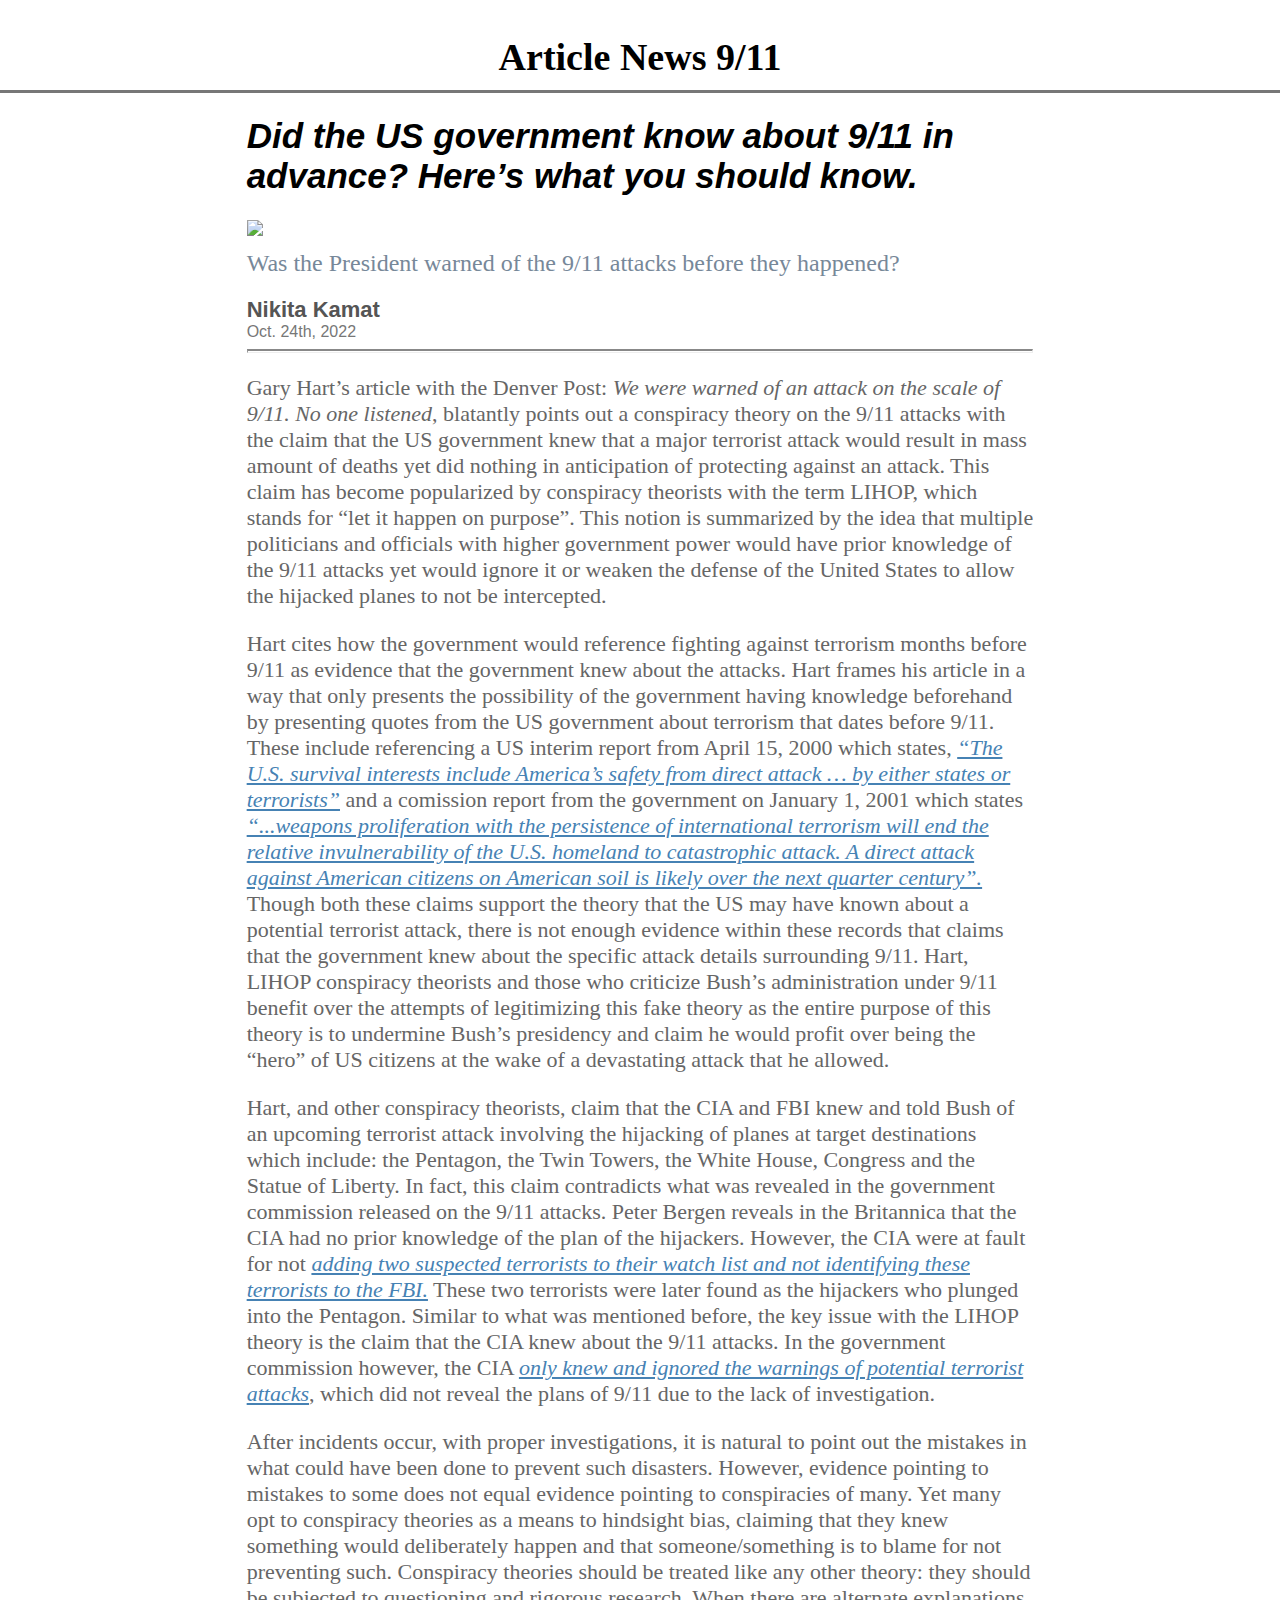
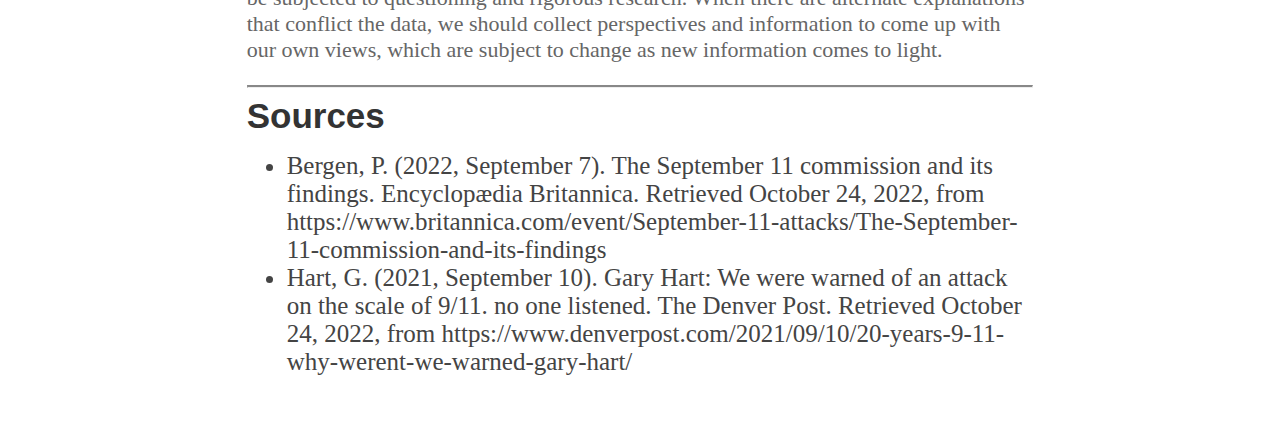
==== lihop.html @ 394a82ae "current" ====
<!DOCTYPE html>
<html>
<head>
	<meta charset="utf-8">
	<meta name="viewport" content="width=device-width, initial-scale=1">
	<link rel="stylesheet" type="text/css" href="styles.css">
	<link rel="stylesheet" type="text/css" href="article.css">
	<link rel="stylesheet" href="https://cdnjs.cloudflare.com/ajax/libs/font-awesome/4.7.0/css/font-awesome.min.css">
	<title>
		9/11! Inside Job
	</title>
</head>
<body id="body">
	<div id="titlegrid" class="sticky">
		<a  href="index.html">
			<h1 id="title">Article News 9/11</h1>
		</a>
	</div>

	<div class="container">
		<div class="section"></div>
		<div class="section center">

			<h1 id="heading">Did the US government know about 9/11 in advance? Here’s what you should know.</h1>

			<!-- <h2 id="subtitle"></h2> -->
<!--  -->			<img src="https://s.abcnews.com/images/US/AP-bush-911-er-1706021_hpMain_1_1x1_992.jpg">
			<p class="caption">Was the President warned of the 9/11 attacks before they happened?</p>
			<span id="author">Nikita Kamat</span>
			<span id="date">Oct. 24th, 2022</span>
			<hr id="subtitlehr">
	<p>
	Gary Hart’s article with the Denver Post: <em>We were warned of an attack on the scale of 9/11. No one listened</em>, blatantly points out a conspiracy theory on the 9/11 attacks with the claim that the US government knew that a major terrorist attack would result in mass amount of deaths yet did nothing in anticipation of protecting against an attack. This claim has become popularized by conspiracy theorists with the term LIHOP, which stands for “let it happen on purpose”. This notion is summarized by the idea that multiple politicians and officials with higher government power would have prior knowledge of the 9/11 attacks yet would ignore it or weaken the defense of the United States to allow the hijacked planes to not be intercepted. 
	</p>
	<p>
	Hart cites how the government would reference fighting against terrorism months before 9/11 as evidence that the government knew about the attacks. Hart frames his article in a way that only presents the possibility of the government having knowledge beforehand by presenting quotes from the US government about terrorism that dates before 9/11. These include referencing a US interim report from April 15, 2000 which states, <a class="link" href="https://www.denverpost.com/2021/09/10/20-years-9-11-why-werent-we-warned-gary-hart/">“The U.S. survival interests include America’s safety from direct attack … by either states or terrorists”</a> and a comission report from the government on January 1, 2001 which states <a class="link" href="https://www.denverpost.com/2021/09/10/20-years-9-11-why-werent-we-warned-gary-hart/">“...weapons proliferation with the persistence of international terrorism will end the relative invulnerability of the U.S. homeland to catastrophic attack. A direct attack against American citizens on American soil is likely over the next quarter century”.</a> Though both these claims support the theory that the US may have known about a potential terrorist attack, there is not enough evidence within these records that claims that the government knew about the specific attack details surrounding 9/11. Hart, LIHOP conspiracy theorists and those who criticize Bush’s administration under 9/11 benefit over the attempts of legitimizing this fake theory as the entire purpose of this theory is to undermine Bush’s presidency and claim he would profit over being the “hero” of US citizens at the wake of a devastating attack that he allowed.
	</p> 
<p>Hart, and other conspiracy theorists, claim that the CIA and FBI knew and told Bush of an upcoming terrorist attack involving the hijacking of planes at target destinations which include: the Pentagon, the Twin Towers, the White House, Congress and the Statue of Liberty. In fact, this claim contradicts what was revealed in the government commission released on the 9/11 attacks. Peter Bergen reveals in the Britannica that the CIA had no prior knowledge of the plan of the hijackers. However, the CIA were at fault for not <a class="link"  href="https://www.britannica.com/event/September-11-attacks/The-September-11-commission-and-its-findings">adding two suspected terrorists to their watch list and not identifying these terrorists to the FBI.</a> These two terrorists were later found as the hijackers who plunged into the Pentagon. Similar to what was mentioned before, the key issue with the LIHOP theory is the claim that the CIA knew about the 9/11 attacks. In the government commission however, the CIA <a class="link" href="https://www.britannica.com/event/September-11-attacks/The-September-11-commission-and-its-findings">only knew and ignored the warnings of potential terrorist attacks</a>, which did not reveal the plans of 9/11 due to the lack of investigation. </p>
<p>After incidents occur, with proper investigations, it is natural to point out the mistakes in what could have been done to prevent such disasters. However, evidence pointing to mistakes to some does not equal evidence pointing to conspiracies of many. Yet many opt to conspiracy theories as a means to hindsight bias, claiming that they knew something would deliberately happen and that someone/something is to blame for not preventing such. Conspiracy theories should be treated like any other theory: they should be subjected to questioning and rigorous research. When there are alternate explanations that conflict the data, we should collect perspectives and information to come up with our own views, which are subject to change as new information comes to light. </p>

			<hr>
			<h4 class="sources">Sources</h4>
			<ul class="sources">
			<li>Bergen, P. (2022, September 7). The September 11 commission and its findings. Encyclopædia Britannica. Retrieved October 24, 2022, from https://www.britannica.com/event/September-11-attacks/The-September-11-commission-and-its-findings</li>
			<li>Hart, G. (2021, September 10). Gary Hart: We were warned of an attack on the scale of 9/11. no one listened. The Denver Post. Retrieved October 24, 2022, from https://www.denverpost.com/2021/09/10/20-years-9-11-why-werent-we-warned-gary-hart/</li>
			</ul>
		</div>
		<div class="section">
		</div>
	</div>

	<div class="content">
	
	</div>


</body>
</html>
---- styles.css ----
#titlegrid {
	margin: 0;
	display: grid;
	grid-template-columns: 1fr 1fr 1fr;
}
#title {
    font-family: english;
    font-size: 50px;
    text-align: center;
    margin: 0;
}
#date span {
	font-size: 15px;
	font-family: sans-serif;
	font-weight: bold;
}
#date p{
	font-family: sans-serif;
	font-size: 14px;
}
body {
	font-family: nyt-imperial,georgia,'times new roman',times,serif;
	margin: 40px;
}
.navbar {
	/*margin: 0 100px;*/
	display: grid;
	grid-template-columns: 1fr 1fr 1fr 1fr 1fr 1fr;
	grid-gap: 30px;
	font-family: sans-serif;
	font-weight: 530;
	font-size: 18px;
	height: 25px;
}
.nav {
	text-align: center;
}
.nav:hover {
	font-size: 20px;
	color: #888;
}
.container {
  display: grid;
  grid-template-columns: 2fr 4fr 2fr;
  grid-gap: 50px;
}
.section {
	width: 100%;
}

h1 {
	font-family: "serif";
	font-size: 20px;
}

@font-face {
    font-family: english;
    src: url(englisht.ttf);
}
  
.content {
	margin: 25px;
}

.meta {
	font-size: 15px;
	font-family: sans-serif;
	color: darkred;
}

.more {
	color: darkgrey;
	font-size: 12px;
	font-family: sans-serif;
	font-weight: bold;
}
#tophr {
	border-top: 2px solid #ccc;
}
hr {
	border-top: 2px solid #888;
	/*border-width: 1px;
	background-image: linear-gradient(
	to right,
	rgba(0, 0, 0, 0),
	rgba(0, 0, 0, 1),
	rgba(0, 0, 0, 0)
	);*/
}

p {
	font-size: 16px;
}

div a {
	text-decoration: none;
	color: black;
}
---- article.css ----
#titlegrid {
	margin: 0;
	background-color: white;
	height: 70px;
	display: grid;
	grid-template-columns: 1fr;
	border-bottom: 3px solid #777;
}
.sticky {
	position: -webkit-sticky;
	position: sticky;
	top: 0;
}
#title {
	margin-top: 15px;
	font-size: 38px;
}
#title:hover {
	color: #777;
	/*font-size: 40px;*/
}
img {
	width: 100%;
}
#heading {
	/*article title*/
	font-size: 35px;
	font-weight: bold;
	font-family: georgia, helvetica;
	font-style: italic;
}
#subtitle {
	font-size: 20px;
	font-weight: normal;
	color: dimgrey;
}
#subtitlehr {
	color: grey;
	height: 1px;
	margin-bottom: 15px;
}
body {
	margin-top: 20px;
	margin-left: 0;
	margin-right: 0;
}
.container {
  display: grid;
  grid-template-columns: 1fr 4fr 1fr;
  grid-gap: 50px;
}

p {
	font-size: 22px;
	color: #666;
}

.caption {
	font-size: 24px;
	font-family: pacifico;
	color: #789;
	margin-top: 10px;
	margin-bottom: 20px;
}

#author {
	display: block;
	font-size: 22px;
	font-family: sans-serif;
	font-weight: bold;
	color: #555;
}
#date {
	font-size: 16px;
	font-family: sans-serif;
	color: #777;
}
h4.sources {
	font-size: 35px;
	color: #333;
	font-family: helvetica;
	margin-bottom: 0;
	margin-top: 0;
}
h4.sources:hover {
	color: #888;
}
ul.sources li {
	font-size: 25px;
	color: #444;
	font-family: serif;
}
a.link {
	font-style: italic;
	text-decoration: underline;
	color: steelblue;
}
a.link:hover {
	text-decoration: none;
}
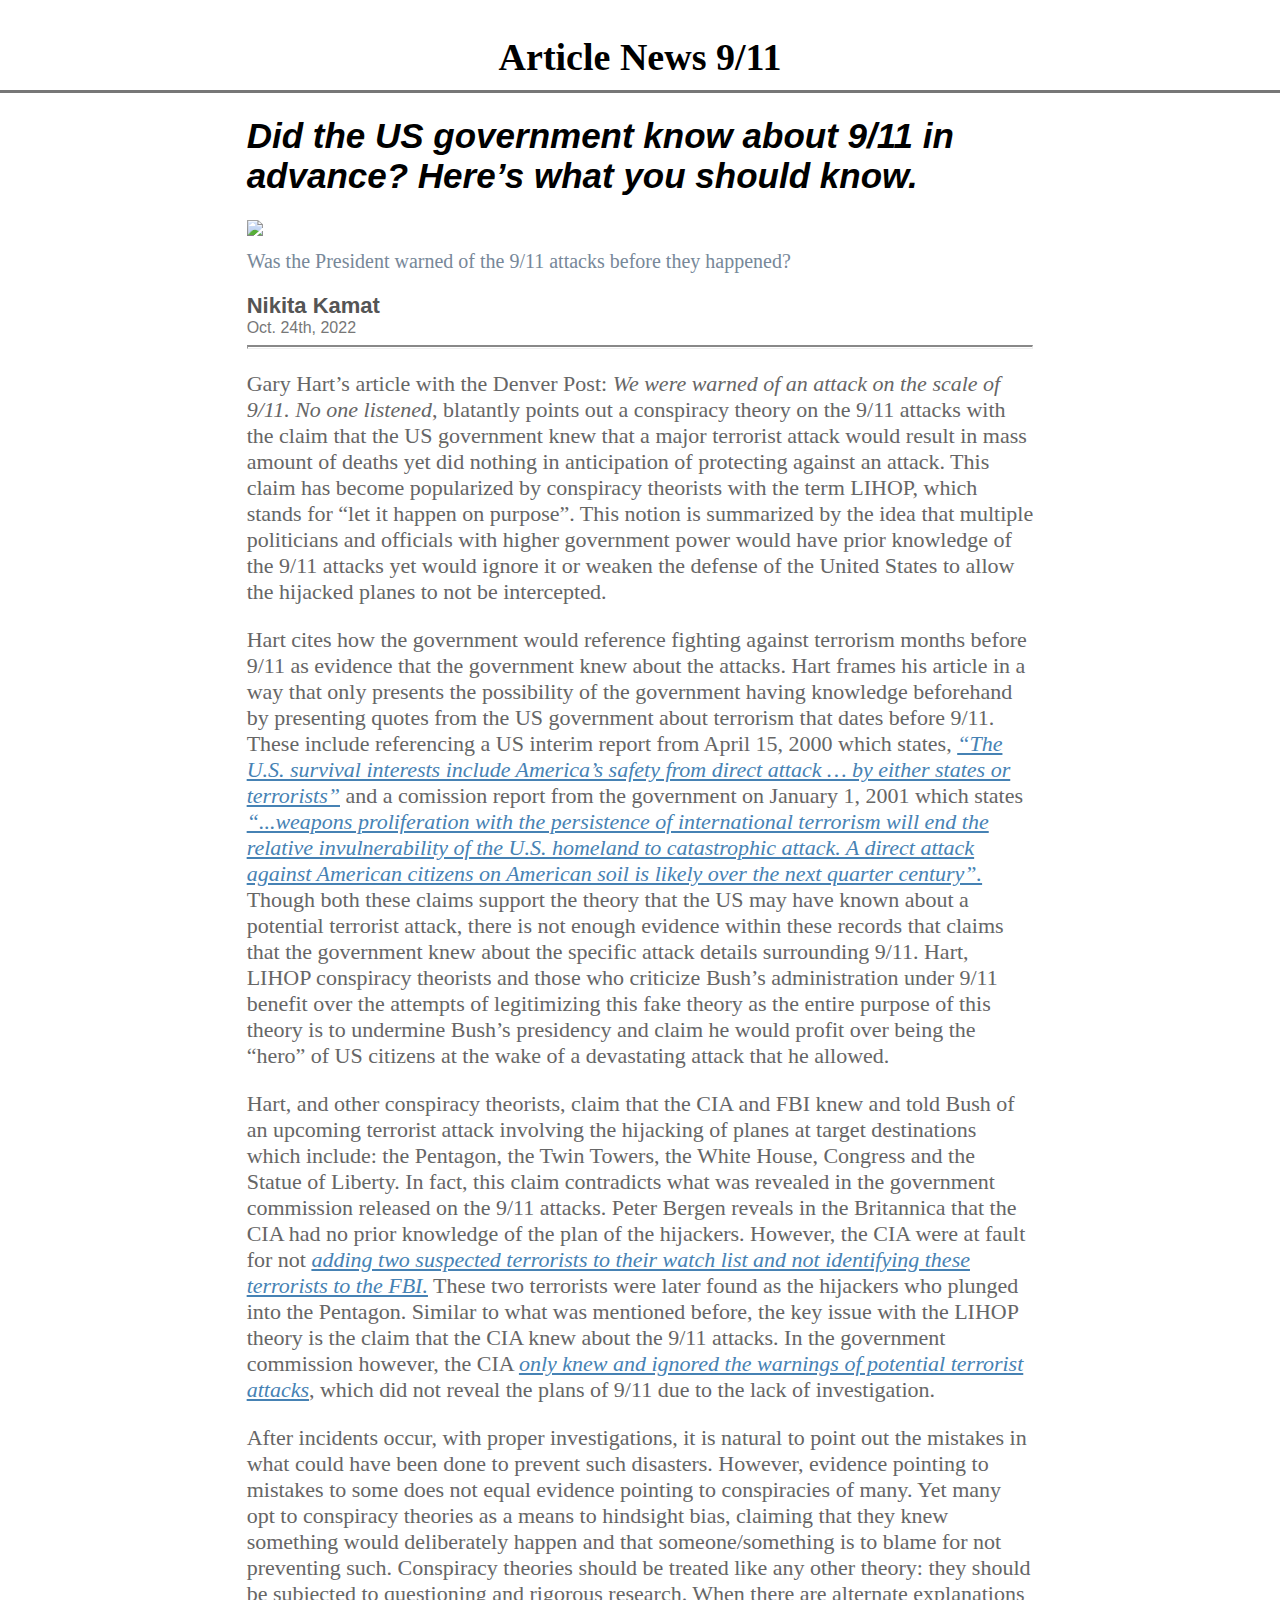
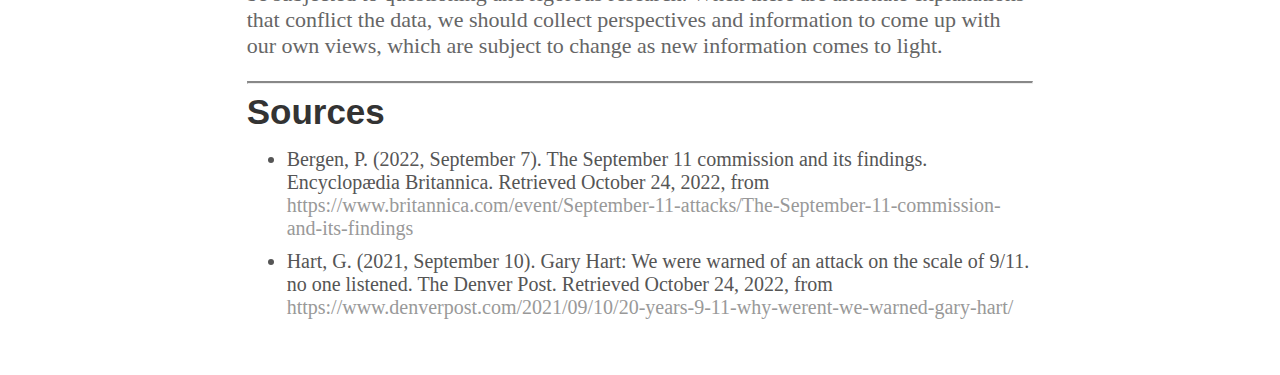
==== commit 5ebeed39: "image carousel and new content for anthrax" ====
--- a/lihop.html
+++ b/lihop.html
@@ -41,8 +41,8 @@
 			<hr>
 			<h4 class="sources">Sources</h4>
 			<ul class="sources">
-			<li>Bergen, P. (2022, September 7). The September 11 commission and its findings. Encyclopædia Britannica. Retrieved October 24, 2022, from https://www.britannica.com/event/September-11-attacks/The-September-11-commission-and-its-findings</li>
-			<li>Hart, G. (2021, September 10). Gary Hart: We were warned of an attack on the scale of 9/11. no one listened. The Denver Post. Retrieved October 24, 2022, from https://www.denverpost.com/2021/09/10/20-years-9-11-why-werent-we-warned-gary-hart/</li>
+			<li>Bergen, P. (2022, September 7). The September 11 commission and its findings. Encyclopædia Britannica. Retrieved October 24, 2022, from <a href="https://www.britannica.com/event/September-11-attacks/The-September-11-commission-and-its-findings">https://www.britannica.com/event/September-11-attacks/The-September-11-commission-and-its-findings</a></li>
+			<li>Hart, G. (2021, September 10). Gary Hart: We were warned of an attack on the scale of 9/11. no one listened. The Denver Post. Retrieved October 24, 2022, from <a href="https://www.denverpost.com/2021/09/10/20-years-9-11-why-werent-we-warned-gary-hart/">https://www.denverpost.com/2021/09/10/20-years-9-11-why-werent-we-warned-gary-hart/</a></li>
 			</ul>
 		</div>
 		<div class="section">
--- a/article.css
+++ b/article.css
@@ -33,6 +33,7 @@
 	font-size: 20px;
 	font-weight: normal;
 	color: dimgrey;
+	font-family: sans-serif;
 }
 #subtitlehr {
 	color: grey;
@@ -56,13 +57,13 @@
 }
 
 .caption {
-	font-size: 24px;
+	font-size: 20px;
 	font-family: pacifico;
 	color: #789;
 	margin-top: 10px;
 	margin-bottom: 20px;
+	/*font-style: italic;*/
 }
-
 #author {
 	display: block;
 	font-size: 22px;
@@ -82,13 +83,14 @@
 	margin-bottom: 0;
 	margin-top: 0;
 }
-h4.sources:hover {
-	color: #888;
+ul.sources li {
+	font-size: 20px;
+	color: #555;
+	font-family: serif;
+	margin-bottom: 10px;
 }
-ul.sources li {
-	font-size: 25px;
-	color: #444;
-	font-family: serif;
+li a {
+	color: #999;
 }
 a.link {
 	font-style: italic;
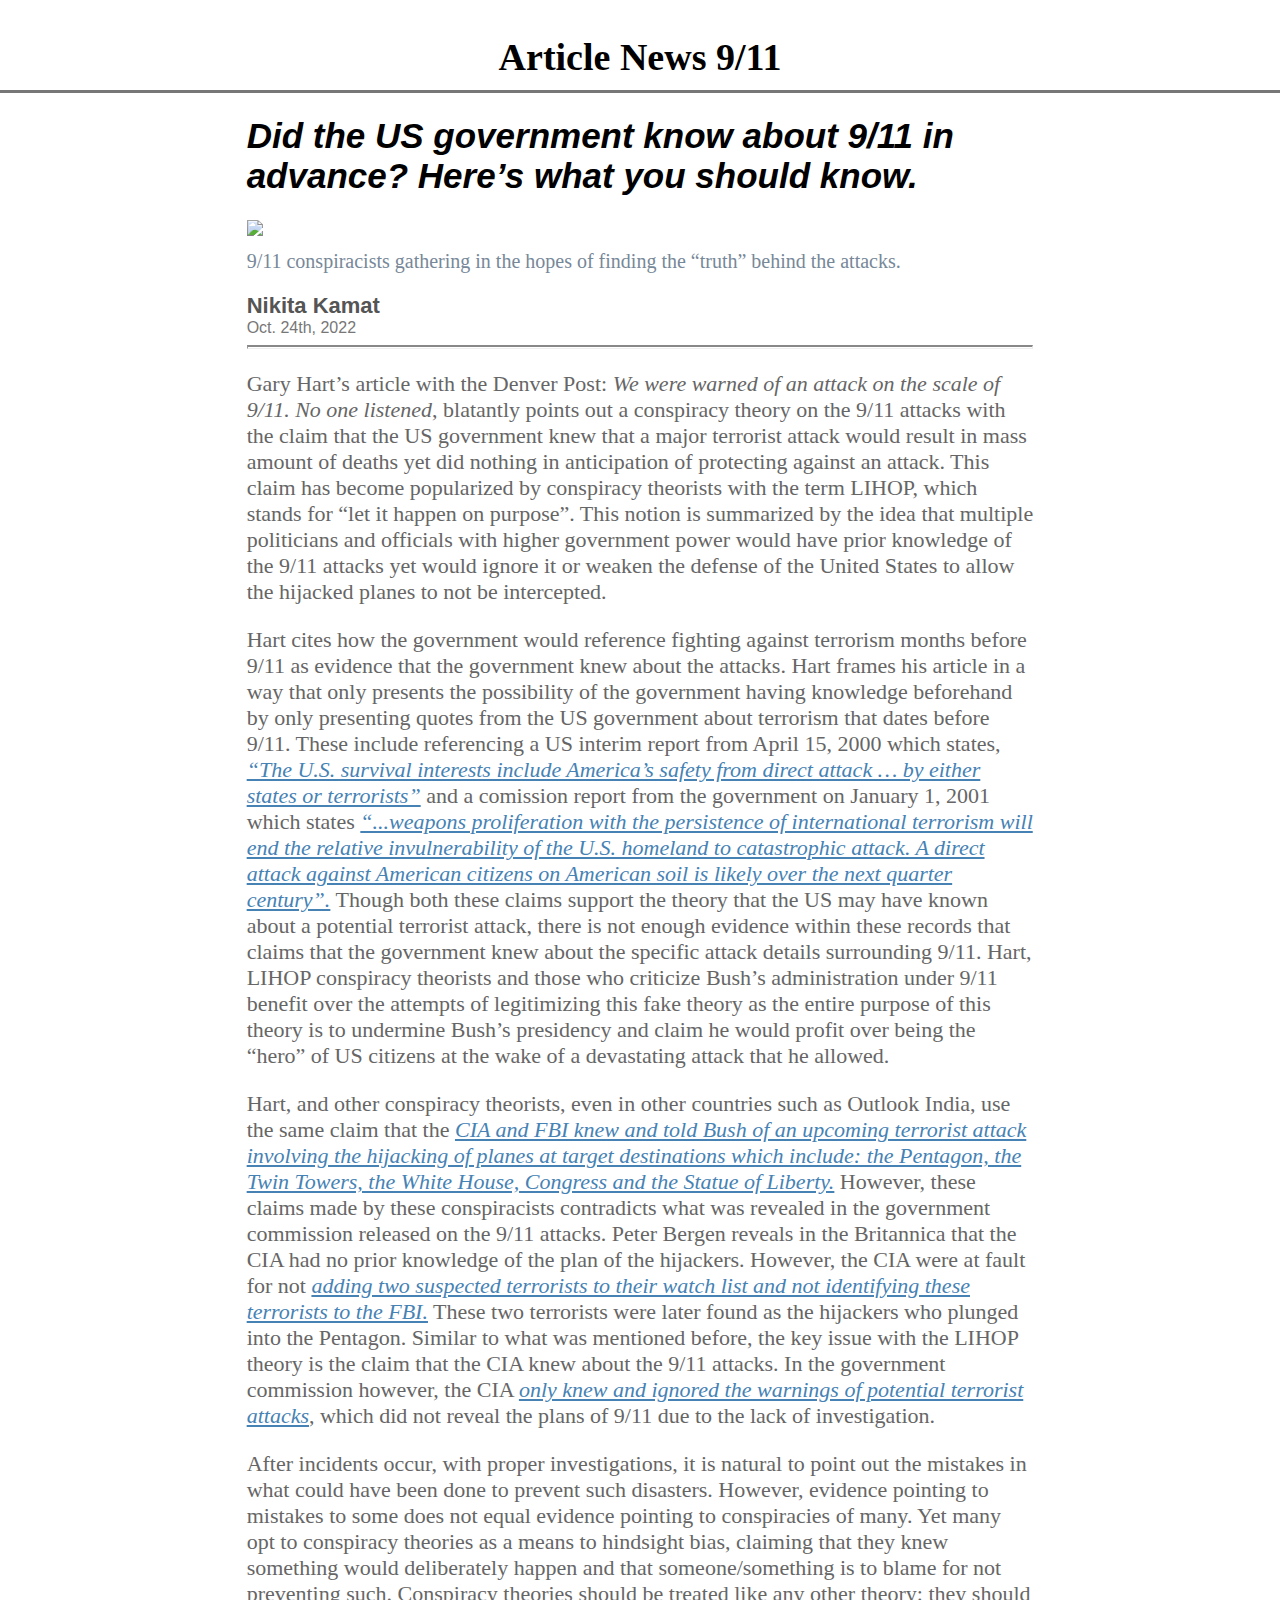
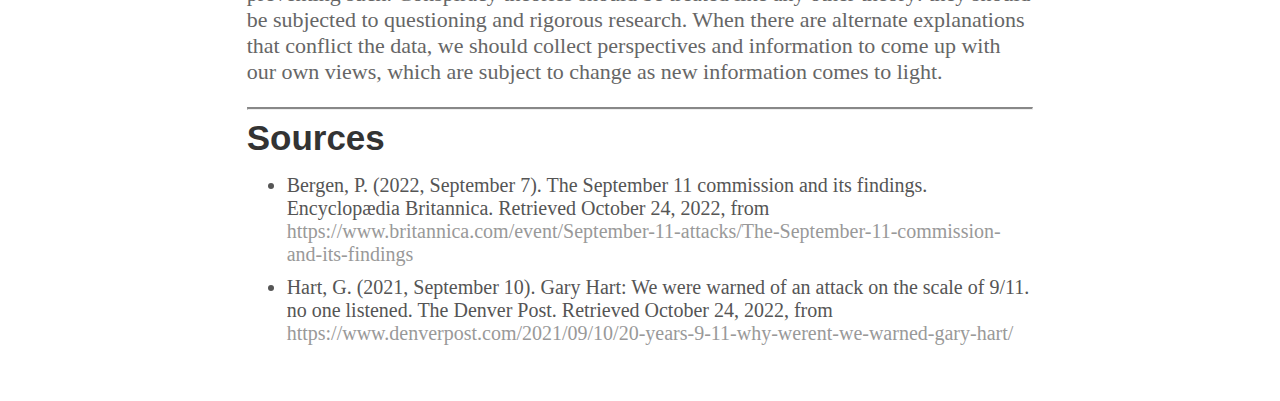
==== commit 13af48ca: "nikita article" ====
--- a/lihop.html
+++ b/lihop.html
@@ -24,19 +24,21 @@
 			<h1 id="heading">Did the US government know about 9/11 in advance? Here’s what you should know.</h1>
 
 			<!-- <h2 id="subtitle"></h2> -->
-<!--  -->			<img src="https://s.abcnews.com/images/US/AP-bush-911-er-1706021_hpMain_1_1x1_992.jpg">
-			<p class="caption">Was the President warned of the 9/11 attacks before they happened?</p>
+<!--  -->			<img src="https://static.scientificamerican.com/sciam/cache/file/B2114E76-271B-4C60-861B282D134990A5.jpg">
+			<p class="caption">9/11 conspiracists gathering in the hopes of finding the “truth” behind the attacks.</p>
 			<span id="author">Nikita Kamat</span>
 			<span id="date">Oct. 24th, 2022</span>
 			<hr id="subtitlehr">
-	<p>
-	Gary Hart’s article with the Denver Post: <em>We were warned of an attack on the scale of 9/11. No one listened</em>, blatantly points out a conspiracy theory on the 9/11 attacks with the claim that the US government knew that a major terrorist attack would result in mass amount of deaths yet did nothing in anticipation of protecting against an attack. This claim has become popularized by conspiracy theorists with the term LIHOP, which stands for “let it happen on purpose”. This notion is summarized by the idea that multiple politicians and officials with higher government power would have prior knowledge of the 9/11 attacks yet would ignore it or weaken the defense of the United States to allow the hijacked planes to not be intercepted. 
-	</p>
-	<p>
-	Hart cites how the government would reference fighting against terrorism months before 9/11 as evidence that the government knew about the attacks. Hart frames his article in a way that only presents the possibility of the government having knowledge beforehand by presenting quotes from the US government about terrorism that dates before 9/11. These include referencing a US interim report from April 15, 2000 which states, <a class="link" href="https://www.denverpost.com/2021/09/10/20-years-9-11-why-werent-we-warned-gary-hart/">“The U.S. survival interests include America’s safety from direct attack … by either states or terrorists”</a> and a comission report from the government on January 1, 2001 which states <a class="link" href="https://www.denverpost.com/2021/09/10/20-years-9-11-why-werent-we-warned-gary-hart/">“...weapons proliferation with the persistence of international terrorism will end the relative invulnerability of the U.S. homeland to catastrophic attack. A direct attack against American citizens on American soil is likely over the next quarter century”.</a> Though both these claims support the theory that the US may have known about a potential terrorist attack, there is not enough evidence within these records that claims that the government knew about the specific attack details surrounding 9/11. Hart, LIHOP conspiracy theorists and those who criticize Bush’s administration under 9/11 benefit over the attempts of legitimizing this fake theory as the entire purpose of this theory is to undermine Bush’s presidency and claim he would profit over being the “hero” of US citizens at the wake of a devastating attack that he allowed.
-	</p> 
-<p>Hart, and other conspiracy theorists, claim that the CIA and FBI knew and told Bush of an upcoming terrorist attack involving the hijacking of planes at target destinations which include: the Pentagon, the Twin Towers, the White House, Congress and the Statue of Liberty. In fact, this claim contradicts what was revealed in the government commission released on the 9/11 attacks. Peter Bergen reveals in the Britannica that the CIA had no prior knowledge of the plan of the hijackers. However, the CIA were at fault for not <a class="link"  href="https://www.britannica.com/event/September-11-attacks/The-September-11-commission-and-its-findings">adding two suspected terrorists to their watch list and not identifying these terrorists to the FBI.</a> These two terrorists were later found as the hijackers who plunged into the Pentagon. Similar to what was mentioned before, the key issue with the LIHOP theory is the claim that the CIA knew about the 9/11 attacks. In the government commission however, the CIA <a class="link" href="https://www.britannica.com/event/September-11-attacks/The-September-11-commission-and-its-findings">only knew and ignored the warnings of potential terrorist attacks</a>, which did not reveal the plans of 9/11 due to the lack of investigation. </p>
+	
+<p>Gary Hart’s article with the Denver Post: <em>We were warned of an attack on the scale of 9/11. No one listened</em>, blatantly points out a conspiracy theory on the 9/11 attacks with the claim that the US government knew that a major terrorist attack would result in mass amount of deaths yet did nothing in anticipation of protecting against an attack. This claim has become popularized by conspiracy theorists with the term LIHOP, which stands for “let it happen on purpose”. This notion is summarized by the idea that multiple politicians and officials with higher government power would have prior knowledge of the 9/11 attacks yet would ignore it or weaken the defense of the United States to allow the hijacked planes to not be intercepted.</p>
+
+<p>Hart cites how the government would reference fighting against terrorism months before 9/11 as evidence that the government knew about the attacks. Hart frames his article in a way that only presents the possibility of the government having knowledge beforehand by only presenting quotes from the US government about terrorism that dates before 9/11. These include referencing a US interim report from April 15, 2000 which states, <a class="link" href="https://www.denverpost.com/2021/09/10/20-years-9-11-why-werent-we-warned-gary-hart/">“The U.S. survival interests include America’s safety from direct attack … by either states or terrorists”</a> and a comission report from the government on January 1, 2001 which states <a class="link" href="https://www.denverpost.com/2021/09/10/20-years-9-11-why-werent-we-warned-gary-hart/">“...weapons proliferation with the persistence of international terrorism will end the relative invulnerability of the U.S. homeland to catastrophic attack. A direct attack against American citizens on American soil is likely over the next quarter century”.</a> Though both these claims support the theory that the US may have known about a potential terrorist attack, there is not enough evidence within these records that claims that the government knew about the specific attack details surrounding 9/11. Hart, LIHOP conspiracy theorists and those who criticize Bush’s administration under 9/11 benefit over the attempts of legitimizing this fake theory as the entire purpose of this theory is to undermine Bush’s presidency and claim he would profit over being the “hero” of US citizens at the wake of a devastating attack that he allowed. </p>
+
+<p>Hart, and other conspiracy theorists, even in other countries such as Outlook India, use the same claim that the <a class="link" href="https://www.outlookindia.com/website/story/the-bush-911-scandal-for-dummies/215854">CIA and FBI knew and told Bush of an upcoming terrorist attack involving the hijacking of planes at target destinations which include: the Pentagon, the Twin Towers, the White House, Congress and the Statue of Liberty.</a> However, these claims made by these conspiracists contradicts what was revealed in the government commission released on the 9/11 attacks. Peter Bergen reveals in the Britannica that the CIA had no prior knowledge of the plan of the hijackers. However, the CIA were at fault for not <a class="link" href="https://www.britannica.com/event/September-11-attacks/The-September-11-commission-and-its-findings">adding two suspected terrorists to their watch list and not identifying these terrorists to the FBI.</a> These two terrorists were later found as the hijackers who plunged into the Pentagon. Similar to what was mentioned before, the key issue with the LIHOP theory is the claim that the CIA knew about the 9/11 attacks. In the government commission however, the CIA <a class="link" href="https://www.britannica.com/event/September-11-attacks/The-September-11-commission-and-its-findings">only knew and ignored the warnings of potential terrorist attacks</a>, which did not reveal the plans of 9/11 due to the lack of investigation. </p>
+
 <p>After incidents occur, with proper investigations, it is natural to point out the mistakes in what could have been done to prevent such disasters. However, evidence pointing to mistakes to some does not equal evidence pointing to conspiracies of many. Yet many opt to conspiracy theories as a means to hindsight bias, claiming that they knew something would deliberately happen and that someone/something is to blame for not preventing such. Conspiracy theories should be treated like any other theory: they should be subjected to questioning and rigorous research. When there are alternate explanations that conflict the data, we should collect perspectives and information to come up with our own views, which are subject to change as new information comes to light. </p>
+
+
 
 			<hr>
 			<h4 class="sources">Sources</h4>
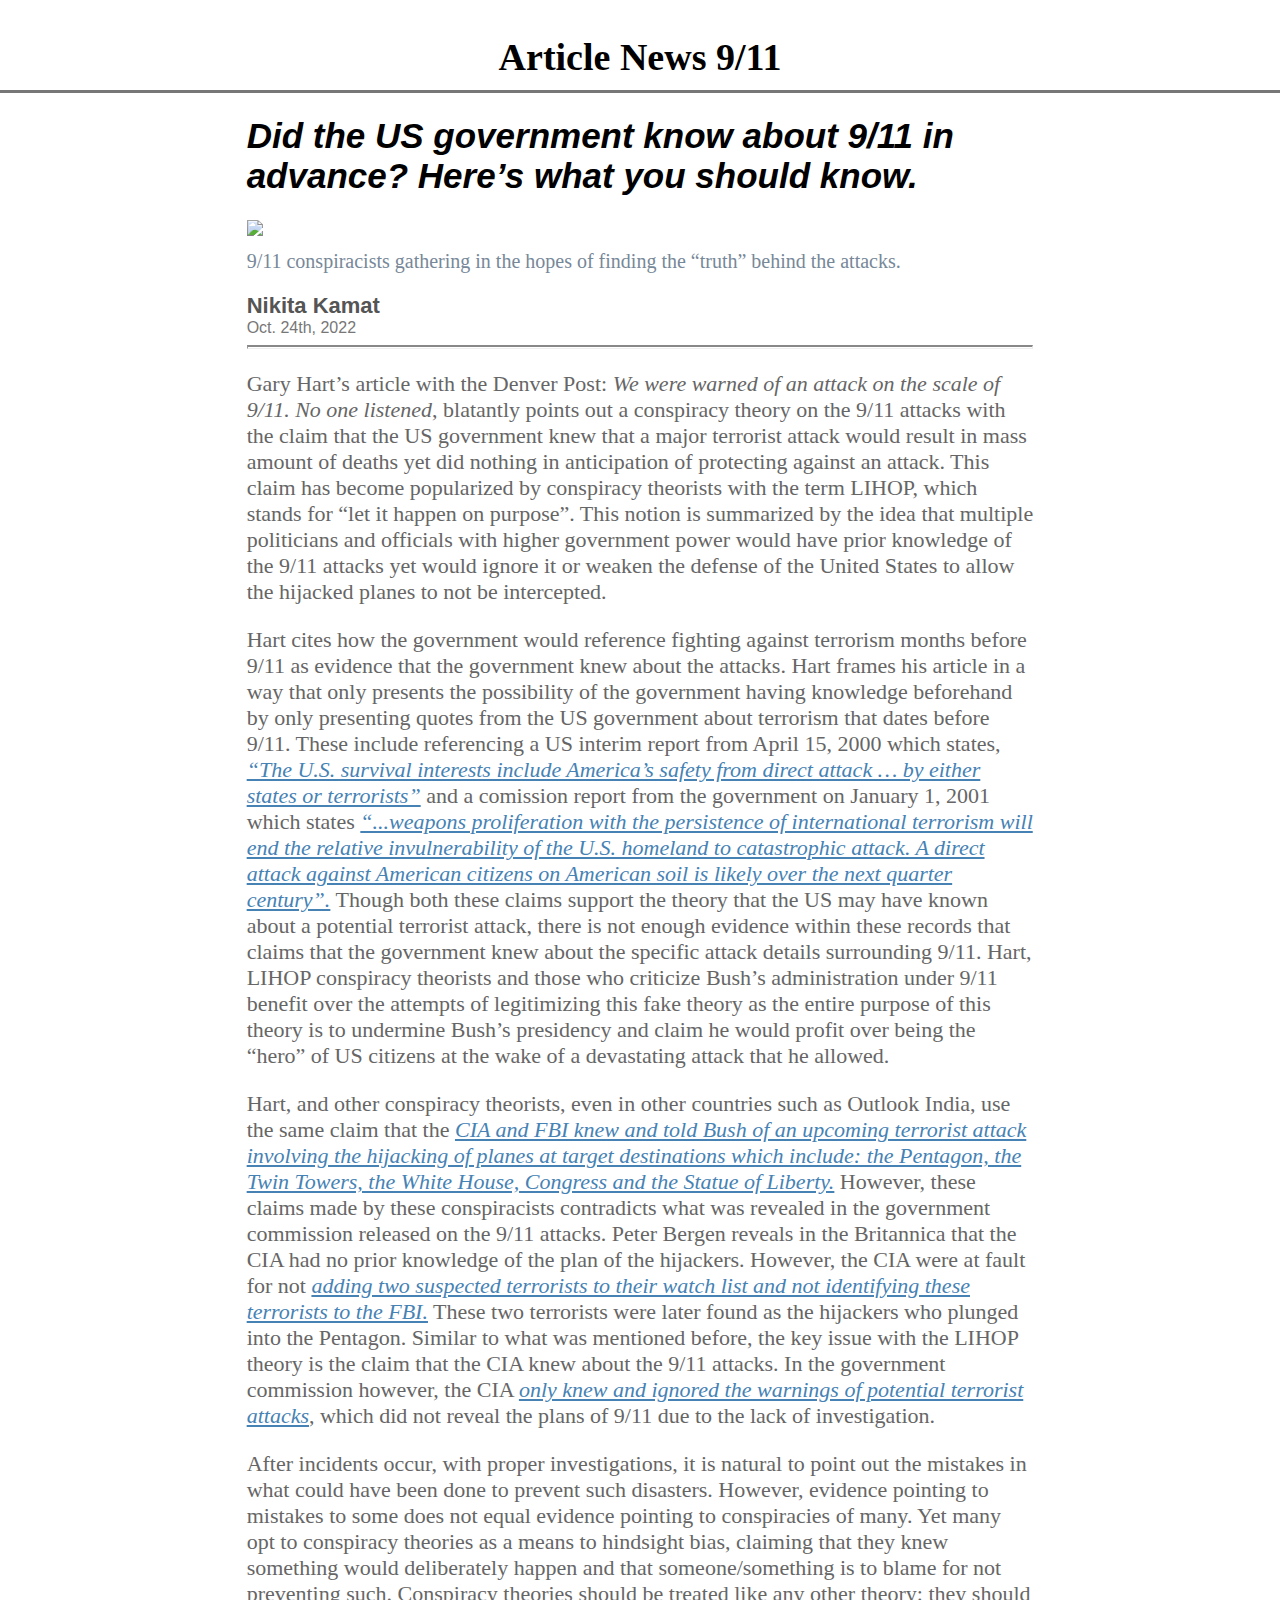
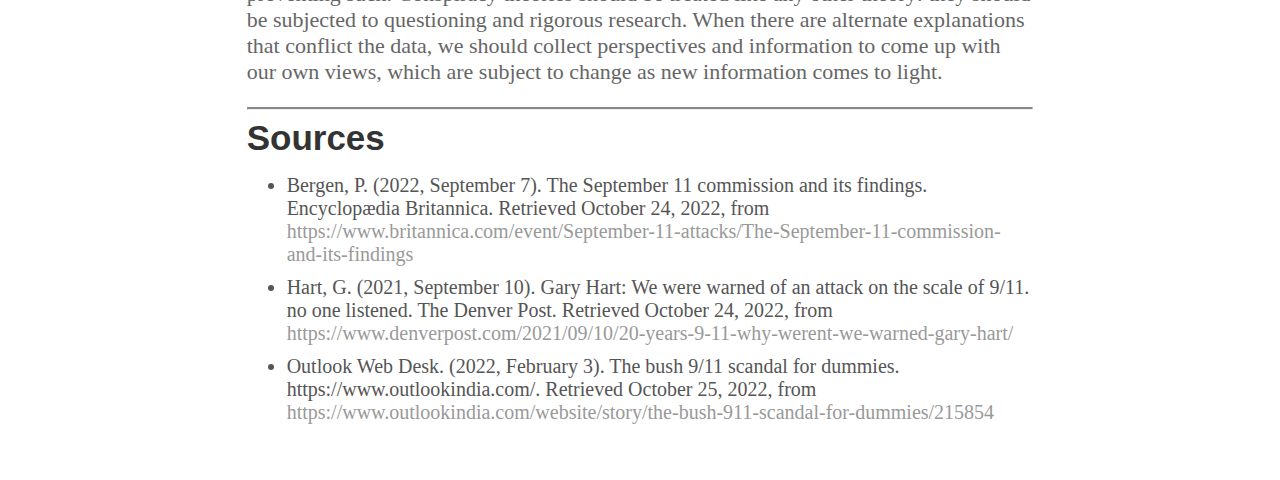
==== commit d2730bb0: "new source" ====
--- a/lihop.html
+++ b/lihop.html
@@ -45,6 +45,7 @@
 			<ul class="sources">
 			<li>Bergen, P. (2022, September 7). The September 11 commission and its findings. Encyclopædia Britannica. Retrieved October 24, 2022, from <a href="https://www.britannica.com/event/September-11-attacks/The-September-11-commission-and-its-findings">https://www.britannica.com/event/September-11-attacks/The-September-11-commission-and-its-findings</a></li>
 			<li>Hart, G. (2021, September 10). Gary Hart: We were warned of an attack on the scale of 9/11. no one listened. The Denver Post. Retrieved October 24, 2022, from <a href="https://www.denverpost.com/2021/09/10/20-years-9-11-why-werent-we-warned-gary-hart/">https://www.denverpost.com/2021/09/10/20-years-9-11-why-werent-we-warned-gary-hart/</a></li>
+			<li>Outlook Web Desk. (2022, February 3). The bush 9/11 scandal for dummies. https://www.outlookindia.com/. Retrieved October 25, 2022, from <a href="https://www.outlookindia.com/website/story/the-bush-911-scandal-for-dummies/215854">https://www.outlookindia.com/website/story/the-bush-911-scandal-for-dummies/215854</a></li>
 			</ul>
 		</div>
 		<div class="section">
